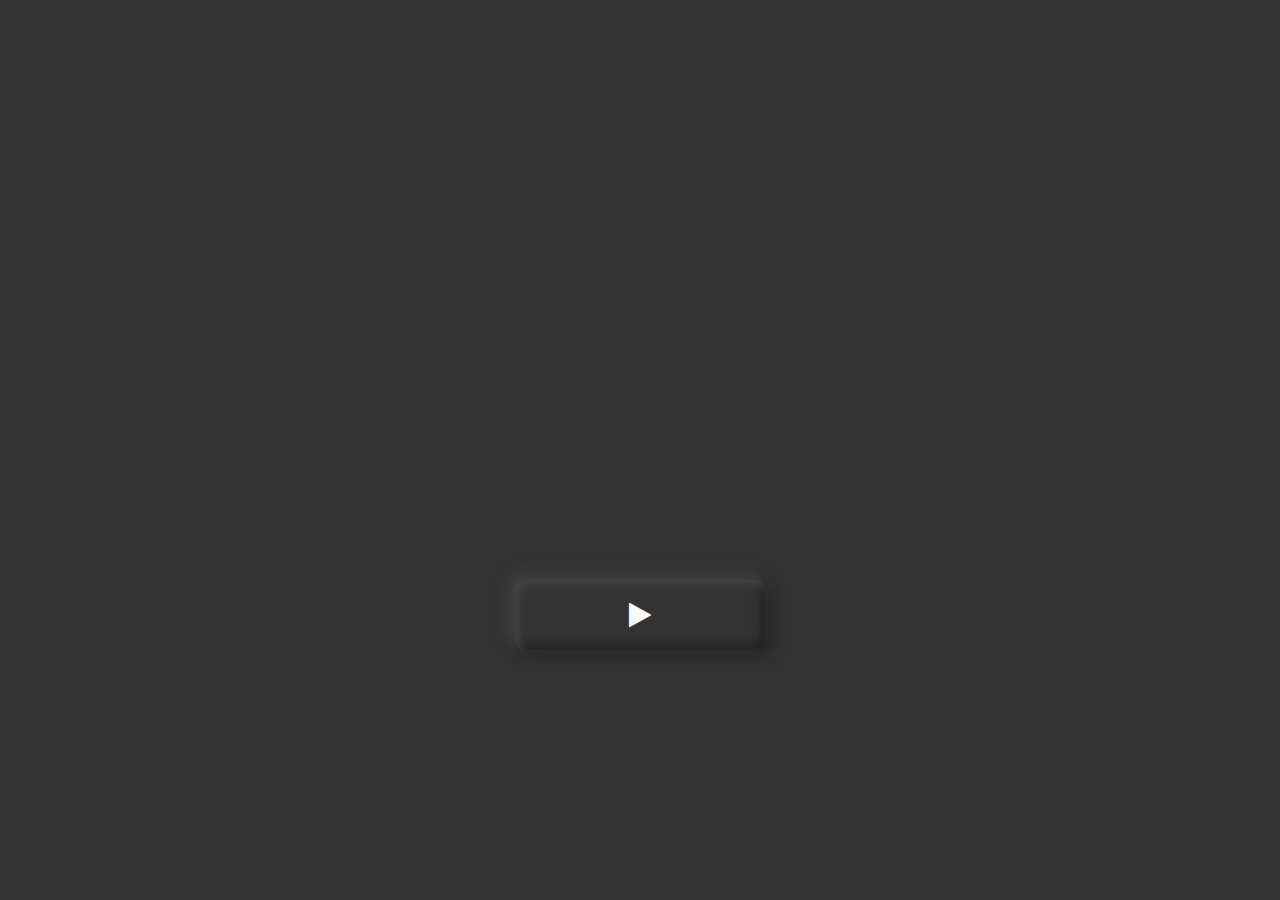
==== video.html @ bb97dead "Add files via upload" ====
<html>
    <head>
        <meta name="viewport" content="width=device-width, initial-scale=1.0">
        <meta charset="UTF-8">
        <title>MK Returns PS4</title>
        <link rel="stylesheet" href="styles.css" />
      

        <link rel="stylesheet" href="https://maxcdn.bootstrapcdn.com/font-awesome/4.3.0/css/font-awesome.min.css">
    </head>

    <body>
        <div class="container">
            <div class="video-player" >
                <video id="videoPlayer2" width="960" height="540"style="position: relative; z-index: -1;">
                    <source src="video5.mp4" type="video/mp4" />
                </video>

                
                <div class="controls" >
                    <div class="play-pause" style="display:flex; justify-content: center;"> 
                        <button style="position:relative; display: flex; margin: 10px;" id="ppButton2"><i class="fa fa-play"></i></button>
                    </div>
                    <div class="slider-container">
                        <input type="range" value="100" class="volume-slider" id="volume2" />
                    </div>
                    </div>

                    
            
            
               </div>
            </div> 
            <script type="text/javascript" src="script.js"></script>
          
    </body>
    </html>
---- styles.css ----
body {
    /* height: 100vh; */
    width: 98%;
    max-width: 900px;
    margin: 0   auto;
    /* overflow: hidden; */
    display: flex;
    margin-top: 10px;
    flex-direction: column;
    align-items: center;
    justify-content: center;
    background: #333 !important;
    text-shadow: none !important;
}

video {
    position: relative;
    z-index: -1;
}


footer {
    height: 10px;
    font-family: monospace;
    font-size: 16px;
    color: ghostwhite;
    text-decoration: none;
    position: relative;
    
    margin: 15px auto;
}


h1,
h2,
h3,
h4,
h5 {
    color: ghostwhite;
    padding: 0;
    margin: 0;
}

.controls {
    display: flex;
    flex-direction: line;
    align-items: center;
    justify-content: center;
}

.volume-slider {
    -webkit-appearance: none;
    appearance: none;
    background: #0f0f0f;
    display: none;
}

.volume-slider::-webkit-slider-thumb {
    -webkit-appearance: none;
    appearance: none;
    background: white;
    cursor: pointer;
    width: 10px;
    height: 10px;
    display: none;
    
}

.video-player {
    
    background-color: rgba(128, 128, 128, 0);
    margin: 0 auto;
    position: relative;
    z-index: 0;
    display: block;
}

.play-pause #ppButton {
    font-size: 15px;
    margin-top: 0px;
    
}



input[type="button"],
button {
    -webkit-appearance: none;
    appearance: none;
    width: 250px;
    height: 70px;
    cursor: pointer;
    background: #333;
    margin: 10px;
    border: none;
    border-radius: 10px;
    box-shadow: -5px -5px 15px #444, 5px 5px 15px #222, inset 5px 5px 10px #444, inset -5px -5px 10px #222;
    
    transition-duration: 0.4s;
    background-color: #333;
    border: none;
    color: ghostwhite;
    padding: 12px 16px;
    font-size: 16px;
    cursor: pointer;
    font-weight: bold;
    -webkit-touch-callout: none;
    -webkit-user-select: none;
    -khtml-user-select: none;
    -moz-user-select: none;
    -ms-user-select: none;
    user-select: none;
    -webkit-tap-highlight-color: transparent;
}

input[type="button"]:focus,
button:focus {
    outline: 0;
}

input[type="button"]:hover,
button:hover {
    color: #eee;
    text-shadow: 0px 0px 10px #eee;
    background-color: #333;
    box-shadow: -5px -5px 15px #444, 5px 5px 15px #222, inset 5px 5px 10px #222, inset -5px -5px 10px #444;
    font-size: 15px;
    transition: 500ms;
}

input[type="button"]:active,
button:active {
    background: ghostwhite;
    border-color: #555454;
}

#VideoButton button {
    cursor: pointer;
    background: #333;
    margin: 10px;
    border: none;
    border-radius: 10px;
    box-shadow: -5px -5px 15px #444, 5px 5px 15px #222, inset 5px 5px 10px #444, inset -5px -5px 10px #222;
    color: ghostwhite;
    font-size: 16px;
}

#VideoButton {
    display: block;
}

#VideoButton2 {
    display: none;
}

.container {
   margin-top: 20px;
   
   height: 70%;
   position: relative;
   display: inline-block;
}

@font-face {
    font-family: freescript;
    src: url("fonts/FREESCPT.TTF");
}
/* 
.d0ng3r-font {
    font-family: freescript;
    color: red;
    font-size: 33px;
    text-shadow: 1px 1px #fbf7f7;
    left: 120px;
    top: 26px;
    position: relative;
    display: block;
    z-index: 2;
} */

.img-dong {
    width: 26%;
    max-width: 256px;
    display: flex;
    position: relative;
    left: -6px;
    top: 7px;
    z-index: 1;
}

a {
    color: yellow;
    font-size: 17px;
}

#ppButton2 {
    margin: auto;
    font-size: 28px;
    justify-content: center;
    align-items: center;
}


header {
    margin: 15px;
    display: block;
    position: relative;
    color: white;
}


.divider {
    display: block;
    position: relative;
    width: 100%;
    margin: 15px 0;
    height: 2px;
    background-color: #2f4f4f30;
    box-shadow: 0px 0px 9px 6px #000000a8;
}

.d0ng3r-font {
    height: 50px;
    font-family: freescript;
    color: red;
    font-size: 65px;
    text-shadow: 1px 1px #fbf7f7;
    position: relative;
    display: flex;
    flex-direction: row;
    margin-top: 35px;
    margin-right: 45px;
    float: right;


}

.options {
    position: relative;
    display: flex;
    justify-content: space-around;
    flex-direction: row;
}

.textblock {
    position: relative;
    display: block;
    width: 80%;
    margin: 35px 10px 15px 60px;
}

.textbody {
    color: ghostwhite;
    font-family: monospace;
    font-size: 18px;
}

 ul > li {
    color: ghostwhite;
    font-family: monospace;
    font-size: 18px;
    line-height: 1.5;
}



@media screen and (max-width: 600px) {

  
    .container {
        /* margin-top: 5px;
        font-size: 8px;
        width: 90%;
        position: relative;
        display: flex;
        flex-direction: column; */

        margin-top: 20px;
        /* position: relative; */
        /* z-index: 0; */
        /* z-index: 1; */
        /* width: 100vw; */
        /* max-width: 460px; */
        width: 95%;
        /* word-break: auto-phrase; */
        /* margin: auto; */
        /* margin-top: 100px; */
        /* position: absolute; */
        color: ghostwhite;
    
    }

   

    input[type="button"],
        button {

            position: relative;
    display: block;
    margin: 3px;
    font-size: 8px;
          
    -webkit-appearance: none;
    appearance: none;
    width: 160px;
    height: 70px;
    cursor: pointer;
    background: #333;
    margin: 10px;
    border: none;
    border-radius: 10px;
    box-shadow: -5px -5px 15px #444, 5px 5px 15px #222, inset 5px 5px 10px #444, inset -5px -5px 10px #222;
    color: #AAB8B9;
    font-size: 8px;
    transition-duration: 0.4s;
    background-color: #333;
    border: none;
    color: ghostwhite;
    padding: 4px;
    font-size: 8px;
    cursor: pointer;
    font-weight: bold;
    -webkit-touch-callout: none;
    -webkit-user-select: none;
    -khtml-user-select: none;
    -moz-user-select: none;
    -ms-user-select: none;
    user-select: none;
    -webkit-tap-highlight-color: transparent;
           
        }

        .d0ng3r-font {
            font-family: freescript;
            color: red;
            font-size: 33px;
            text-shadow: 1px 1px #fbf7f7;
            /* left: 120px; */
            /* top: 26px; */
            position: relative;
            display: block;
            z-index: 2;
            float: right;
            margin-right: 10px;
            margin-bottom: 30px;
        
        }

        .options {
            display: flex;
            font-size: 8px;
            justify-content: space-evenly;
           
        }

        .textblock {
            position: relative;
            display: flex;
            flex-direction: column;
            width: 95%;
            margin: 3px ;
            font-size: 8px;
        }

        .textbody {
            width: 95%;
            font-size: 12px;
        }
        
         ul > li {
            width: 95%;
            font-size: 12px;
            line-height: 1.3;
        }

        #ppButton2 {
            margin: 2px;
            font-size: 10px;
            display: flex;
            flex-direction: row;
            justify-content: center;
            align-items: center;
        }

        #VideoButton2 button {
           
            margin: 2px;
            
            font-size: 10px;
            cursor: pointer;
            background: #333;
           
            border: none;
            border-radius: 10px;
            box-shadow: -5px -5px 15px #444, 5px 5px 15px #222, inset 5px 5px 10px #444, inset -5px -5px 10px #222;
            color: ghostwhite;
           
            
        }

        #VideoButton1 {
            display: none;
        }
        
        #VideoButton2 {
            display: block;
        }

        header {
            
    margin-top: 10px;
    margin-bottom: 5px;
    font-size: 12px;

        }
        body {
            height: 100vh;
            position: relative;
            width: 98%;
            position: relative;
            display: flex;
            margin-top: 5px;
            flex-direction: column;
            align-items: center;
            justify-content: center;
            background: #333 !important;
            text-shadow: none !important;
             margin-bottom: 10px; 
        }
   
        .divider {
            
    display: block;
    position: relative;
    color: white;
    width: 90%;
    margin-top: 5px;
    margin-bottom: 5px;
    z-index: 2;
    height: 5px;
    border-bottom: 2px solid rgba(15, 15, 15, 0.493);

        }

        a {
            color: yellow;
            font-size: 12px;
        }


    }


    .cac-bg {
        display: flex;
        align-items: center;
        justify-content: center;
        overflow: hidden; 
        position: relative;
        margin: 0 auto;
    }
    
    .box {
          max-width: 852px;
        border-radius: 15px;
        position: relative;
        width: 95%;
        overflow: hidden;
        height: 418px;
        margin: 20px auto;
       
    }
    
    .cac-bg-img {
      
      position: absolute;
      display: flex;
      height: 100%;
      justify-content: center;
      align-content: center;
    }
    
    #stage {
        display: flex;
        position: relative;
        top: 13px;
        margin: 0 auto;
        width: 100%;
        height: 453px;
        overflow: hidden;
        flex-direction: row;
        justify-content: center;
      }
    
      #stage a {
        margin-top: 37px;
        border-radius: 10px;
        position: absolute;
        display: flex;
      }
     #stage a img {
        position: relative;
        display: flex;
        width: 100%;
        border-radius: 7px;
        padding: 0px;
        background: #fff0;
        height: auto;
        max-height: 325px;
       
    }
    
    .cac-liner {
      margin-top: 36px;
      position: relative;
        display: flex;
        width: 400px;
        border-radius: 5px;
        padding: 0px;
        
        height: auto;
        max-height: 323px;
      background-color: none;
      box-shadow: 1px 1px 20px #00adee;
        border: 2px solid #00adee;
     z-index: 40;
    }
    
      #stage a:nth-of-type(1) {
        animation-name: fader;
        animation-delay: 3s;
        animation-duration: 2s;
        z-index: 20;
      }
      #stage a:nth-of-type(2) {
        z-index: 10;
      }
      #stage a:nth-of-type(n+3) {
        display: none;
      }
    
      @keyframes fader {
        from { opacity: 1.0; }
        to   { opacity: 0.0; }
      }
    
    @media screen and (max-width: 4000px) {
      
      .cac-bg {
        display: flex;
        align-items: center;
        justify-content: left;
        overflow: hidden;
        position: relative;
        margin: 0 auto;
        min-height: 474px;
        min-width: 260px;
    }
      
      .cac-bg-img {
        left: -13%;
        top: -19%;
        position: absolute;
        display: flex;
        height: 115%;
        align-content: center;
    }
      
      #stage {
          display: flex;
        position: relative;
            top: 33px;
        margin: 0 auto;
        width: 95%;
        overflow: hidden;
        flex-direction: row;
        justify-content: center;
      }
      
      .cac-liner {
        display: none;
    }
      
       #stage a {
        margin-top: 37px;
        border-radius: 10px;
        position: absolute;
        display: flex;
           background-color: none;
      box-shadow: 1px 1px 20px #00adee;
        border: 2px solid #00adee;
      }
    }
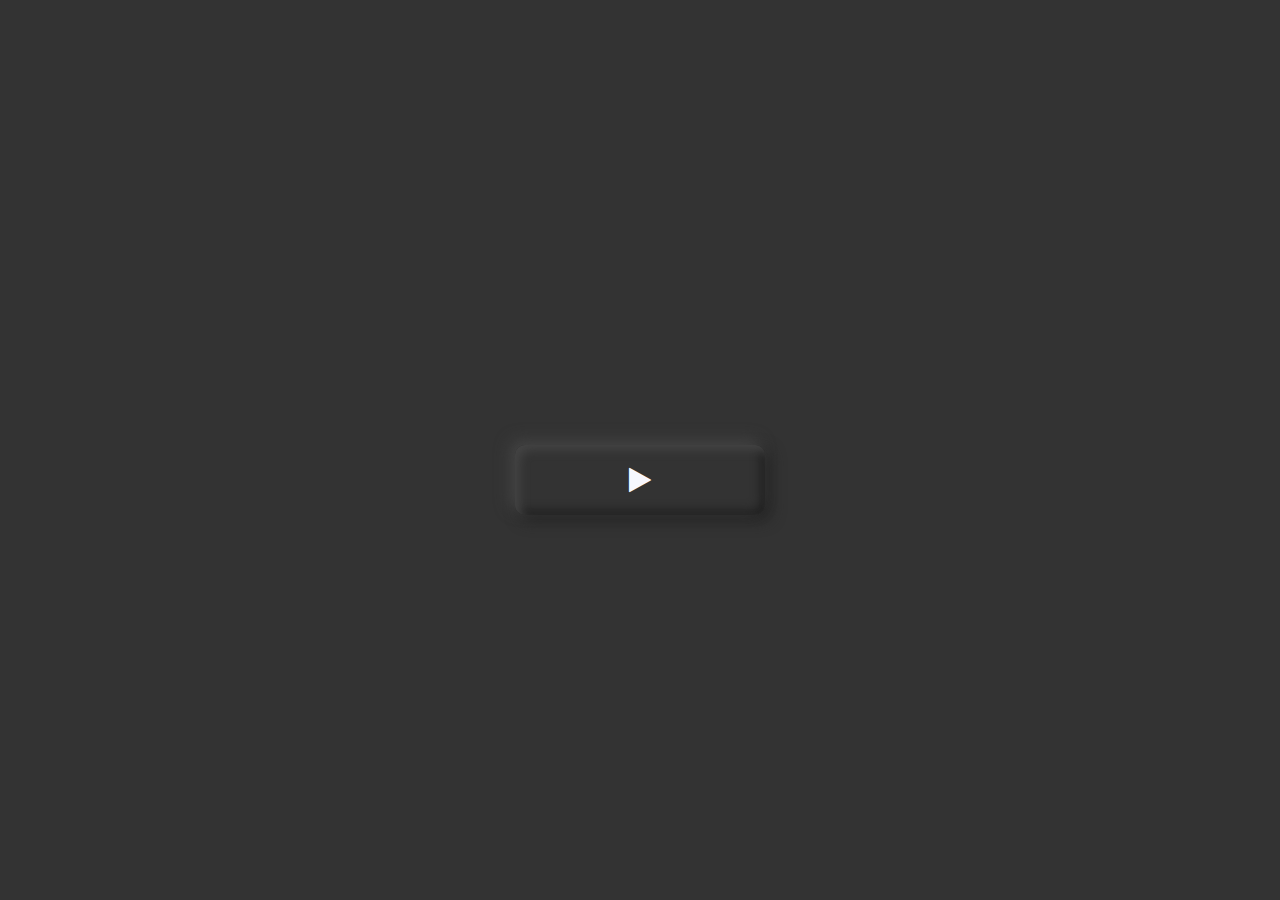
==== commit 7383a1fc: "Update video.html" ====
--- a/video.html
+++ b/video.html
@@ -12,7 +12,7 @@
     <body>
         <div class="container">
             <div class="video-player" >
-                <video id="videoPlayer2" width="960" height="540"style="position: relative; z-index: -1;">
+                <video id="videoPlayer2" width="720" height="405"style="position: relative; z-index: -1;">
                     <source src="video5.mp4" type="video/mp4" />
                 </video>
 
@@ -34,4 +34,4 @@
             <script type="text/javascript" src="script.js"></script>
           
     </body>
-    </html>+    </html>
--- a/styles.css
+++ b/styles.css
@@ -263,6 +263,98 @@
 }
 
 
+    .cac-bg {
+        display: flex;
+        align-items: center;
+        justify-content: center;
+        overflow: hidden; 
+        position: relative;
+        margin: 0 auto;
+    }
+    
+    .box {
+          max-width: 852px;
+        border-radius: 15px;
+        position: relative;
+        width: 95%;
+        overflow: hidden;
+        height: 418px;
+        margin: 20px auto;
+       
+    }
+    
+    .cac-bg-img {
+      
+      position: absolute;
+      display: flex;
+      height: 100%;
+      justify-content: center;
+      align-content: center;
+    }
+    
+    #stage {
+        display: flex;
+        position: relative;
+        top: 13px;
+        margin: 0 auto;
+        width: 100%;
+        height: 453px;
+        overflow: hidden;
+        flex-direction: row;
+        justify-content: center;
+      }
+    
+      #stage a {
+        margin-top: 37px;
+        border-radius: 10px;
+        position: absolute;
+        display: flex;
+      }
+     #stage a img {
+        position: relative;
+        display: flex;
+        width: 100%;
+        border-radius: 7px;
+        padding: 0px;
+        background: #fff0;
+        height: auto;
+        max-height: 325px;
+       
+    }
+    
+    .cac-liner {
+      margin-top: 36px;
+      position: relative;
+        display: flex;
+        width: 400px;
+        border-radius: 5px;
+        padding: 0px;
+        
+        height: auto;
+        max-height: 323px;
+      background-color: none;
+      box-shadow: 1px 1px 20px #00adee;
+        border: 2px solid #00adee;
+     z-index: 40;
+    }
+    
+      #stage a:nth-of-type(1) {
+        animation-name: fader;
+        animation-delay: 3s;
+        animation-duration: 2s;
+        z-index: 20;
+      }
+      #stage a:nth-of-type(2) {
+        z-index: 10;
+      }
+      #stage a:nth-of-type(n+3) {
+        display: none;
+      }
+    
+      @keyframes fader {
+        from { opacity: 1.0; }
+        to   { opacity: 0.0; }
+      }
 
 @media screen and (max-width: 600px) {
 
@@ -451,98 +543,6 @@
     }
 
 
-    .cac-bg {
-        display: flex;
-        align-items: center;
-        justify-content: center;
-        overflow: hidden; 
-        position: relative;
-        margin: 0 auto;
-    }
-    
-    .box {
-          max-width: 852px;
-        border-radius: 15px;
-        position: relative;
-        width: 95%;
-        overflow: hidden;
-        height: 418px;
-        margin: 20px auto;
-       
-    }
-    
-    .cac-bg-img {
-      
-      position: absolute;
-      display: flex;
-      height: 100%;
-      justify-content: center;
-      align-content: center;
-    }
-    
-    #stage {
-        display: flex;
-        position: relative;
-        top: 13px;
-        margin: 0 auto;
-        width: 100%;
-        height: 453px;
-        overflow: hidden;
-        flex-direction: row;
-        justify-content: center;
-      }
-    
-      #stage a {
-        margin-top: 37px;
-        border-radius: 10px;
-        position: absolute;
-        display: flex;
-      }
-     #stage a img {
-        position: relative;
-        display: flex;
-        width: 100%;
-        border-radius: 7px;
-        padding: 0px;
-        background: #fff0;
-        height: auto;
-        max-height: 325px;
-       
-    }
-    
-    .cac-liner {
-      margin-top: 36px;
-      position: relative;
-        display: flex;
-        width: 400px;
-        border-radius: 5px;
-        padding: 0px;
-        
-        height: auto;
-        max-height: 323px;
-      background-color: none;
-      box-shadow: 1px 1px 20px #00adee;
-        border: 2px solid #00adee;
-     z-index: 40;
-    }
-    
-      #stage a:nth-of-type(1) {
-        animation-name: fader;
-        animation-delay: 3s;
-        animation-duration: 2s;
-        z-index: 20;
-      }
-      #stage a:nth-of-type(2) {
-        z-index: 10;
-      }
-      #stage a:nth-of-type(n+3) {
-        display: none;
-      }
-    
-      @keyframes fader {
-        from { opacity: 1.0; }
-        to   { opacity: 0.0; }
-      }
     
     @media screen and (max-width: 4000px) {
       
@@ -590,4 +590,4 @@
       box-shadow: 1px 1px 20px #00adee;
         border: 2px solid #00adee;
       }
-    }+    }
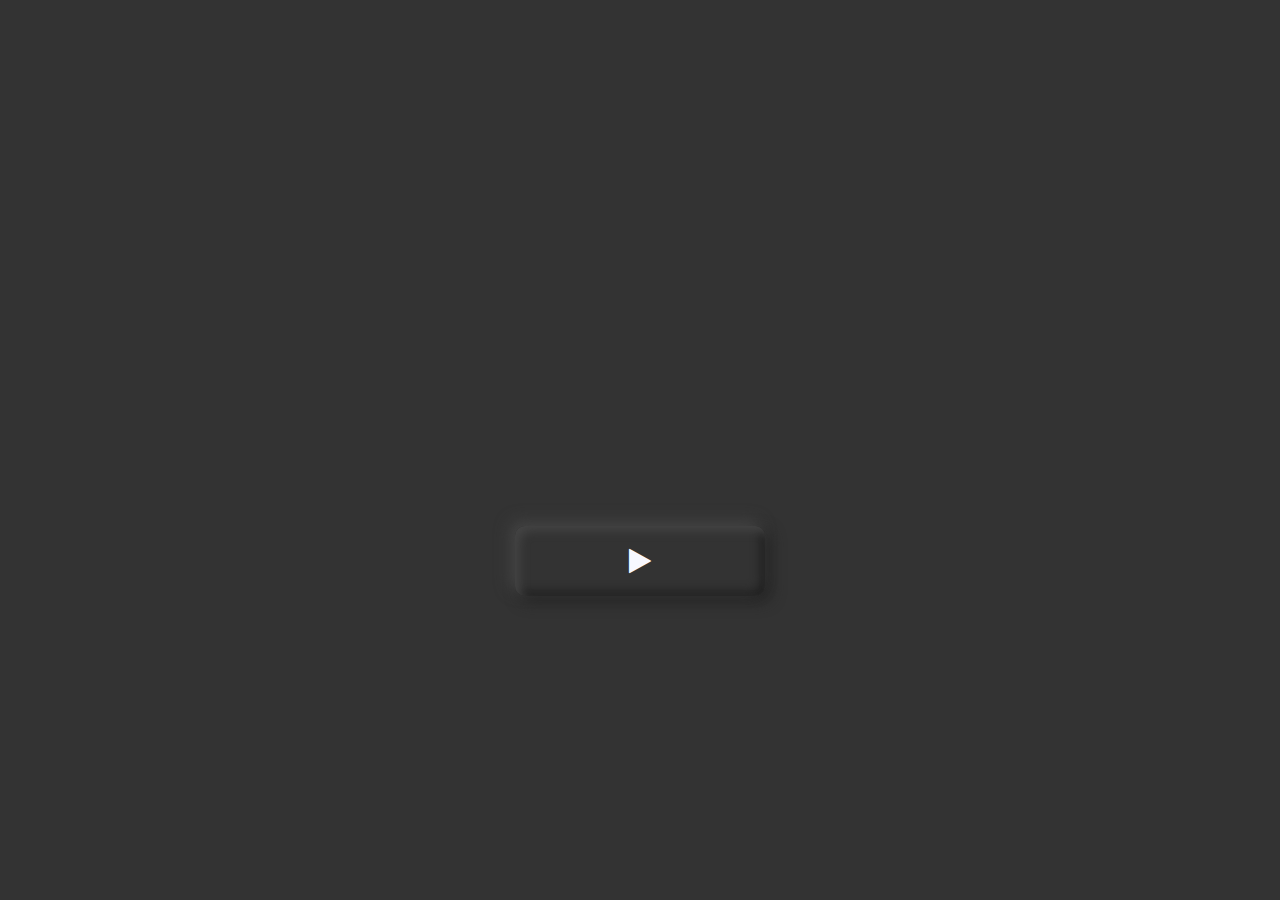
==== commit 381ada2b: "Update video.html" ====
--- a/video.html
+++ b/video.html
@@ -1,6 +1,6 @@
 <html>
     <head>
-        <meta name="viewport" content="width=device-width, initial-scale=1.0">
+        <meta name="viewport" content="width=800px, height=500px, initial-scale=1.0">
         <meta charset="UTF-8">
         <title>MK Returns PS4</title>
         <link rel="stylesheet" href="styles.css" />
@@ -12,7 +12,7 @@
     <body>
         <div class="container">
             <div class="video-player" >
-                <video id="videoPlayer2" width="720" height="405"style="position: relative; z-index: -1;">
+                <video id="videoPlayer2" width="864" height="486" style="position: relative; z-index: -1;">
                     <source src="video5.mp4" type="video/mp4" />
                 </video>
 
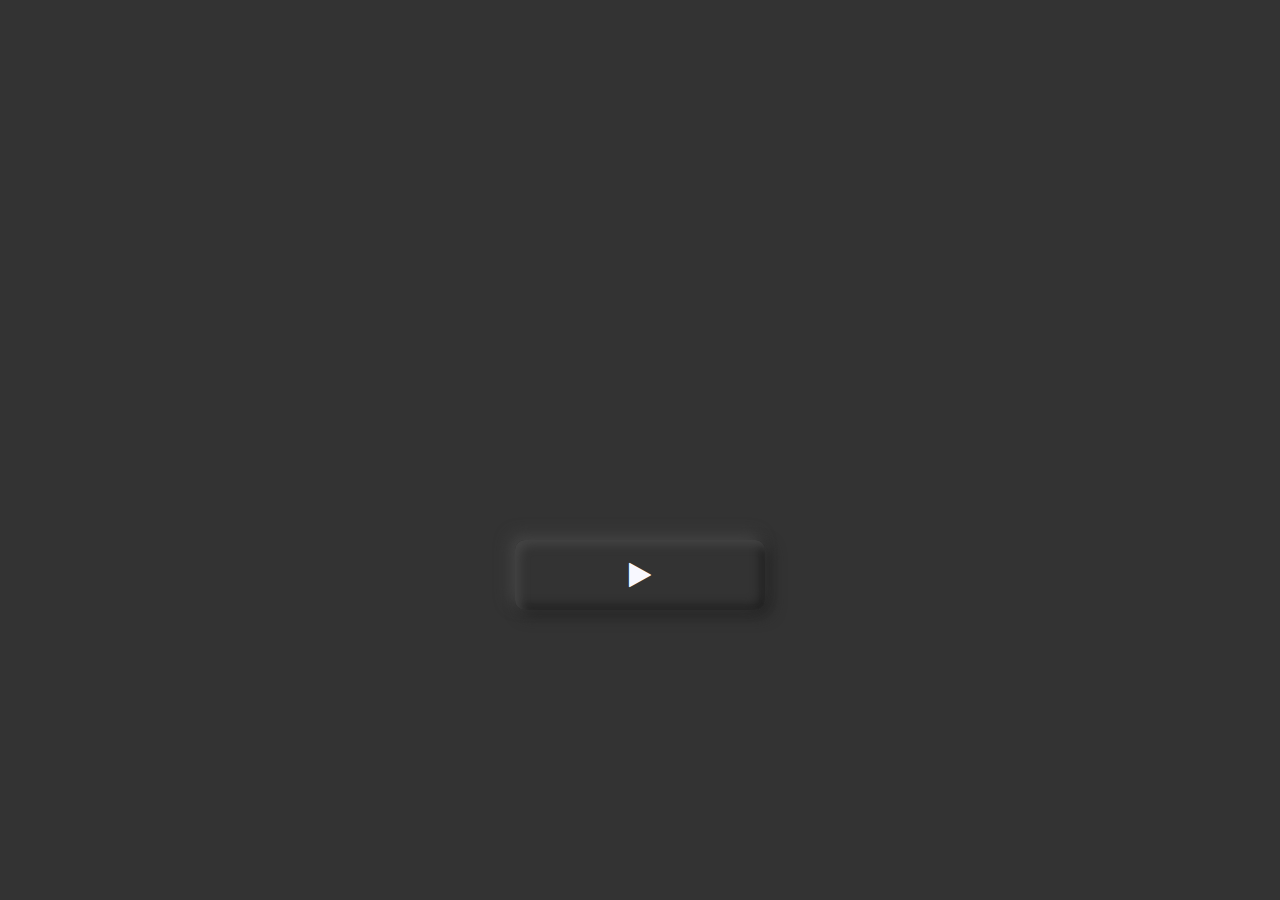
==== commit 6ae1b7b3: "Add files via upload" ====
--- a/video.html
+++ b/video.html
@@ -1,6 +1,6 @@
 <html>
     <head>
-        <meta name="viewport" content="width=800px, height=500px, initial-scale=1.0">
+        <meta name="viewport" content="width=800, initial-scale=1.0">
         <meta charset="UTF-8">
         <title>MK Returns PS4</title>
         <link rel="stylesheet" href="styles.css" />
@@ -12,7 +12,7 @@
     <body>
         <div class="container">
             <div class="video-player" >
-                <video id="videoPlayer2" width="864" height="486" style="position: relative; z-index: -1;">
+                <video id="videoPlayer2" width="900" height="500"style="position: relative; z-index: -1;">
                     <source src="video5.mp4" type="video/mp4" />
                 </video>
 
--- a/styles.css
+++ b/styles.css
@@ -506,9 +506,9 @@
 
         }
         body {
-            height: 100vh;
-            position: relative;
-            width: 98%;
+            height: 500px;
+           
+            width: 800px;
             position: relative;
             display: flex;
             margin-top: 5px;
